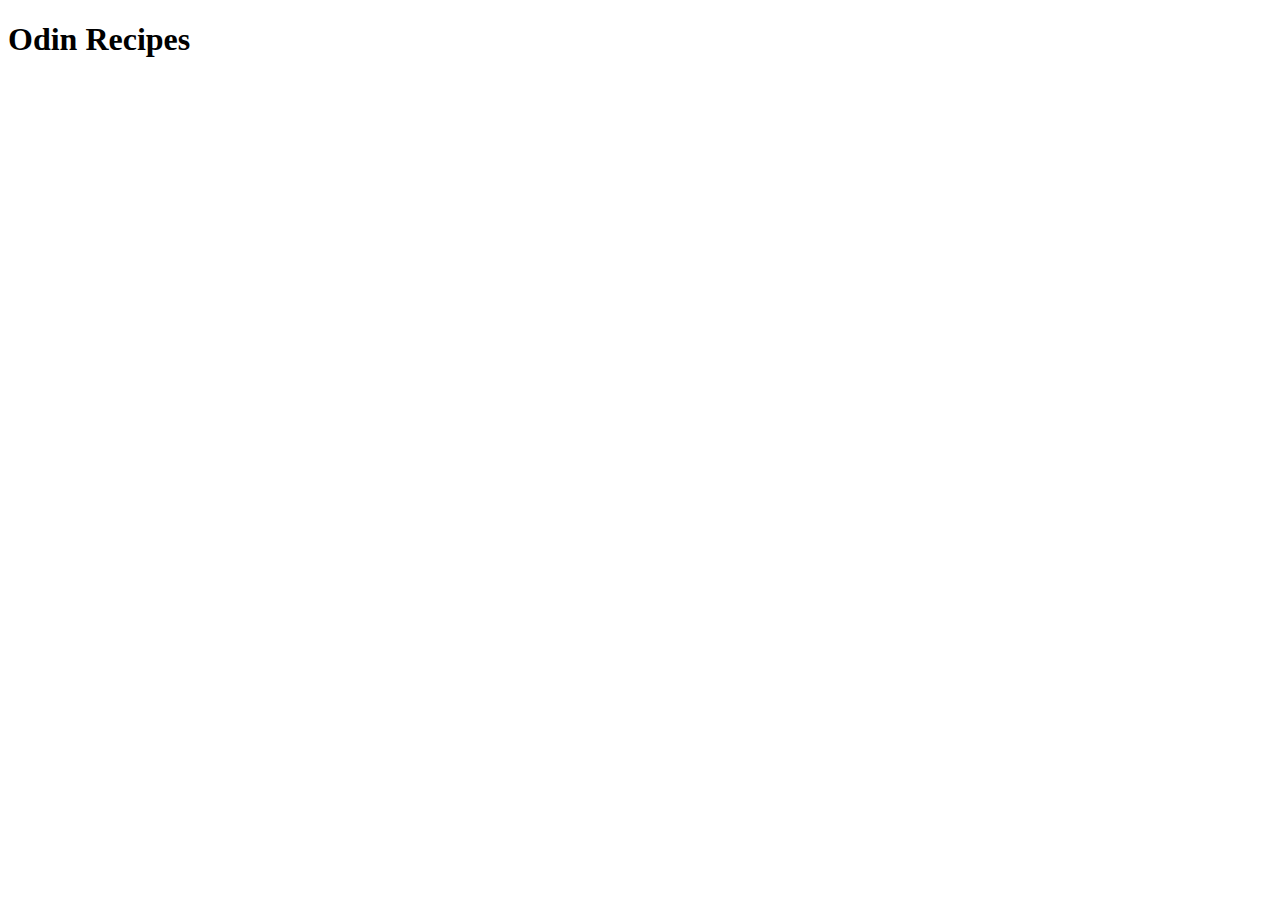
==== index.html @ 31a14db4 "Created index.html and wrote README outline" ====
<!DOCTYPE html>
<html lang="en">

<head>
    <meta charset="UTF-8">
    <meta name="viewport" content="width=device-width, initial-scale=1.0">
    <title>Odin Recipes</title>
</head>

<body>
    <h1>Odin Recipes</h1>
</body>

</html>
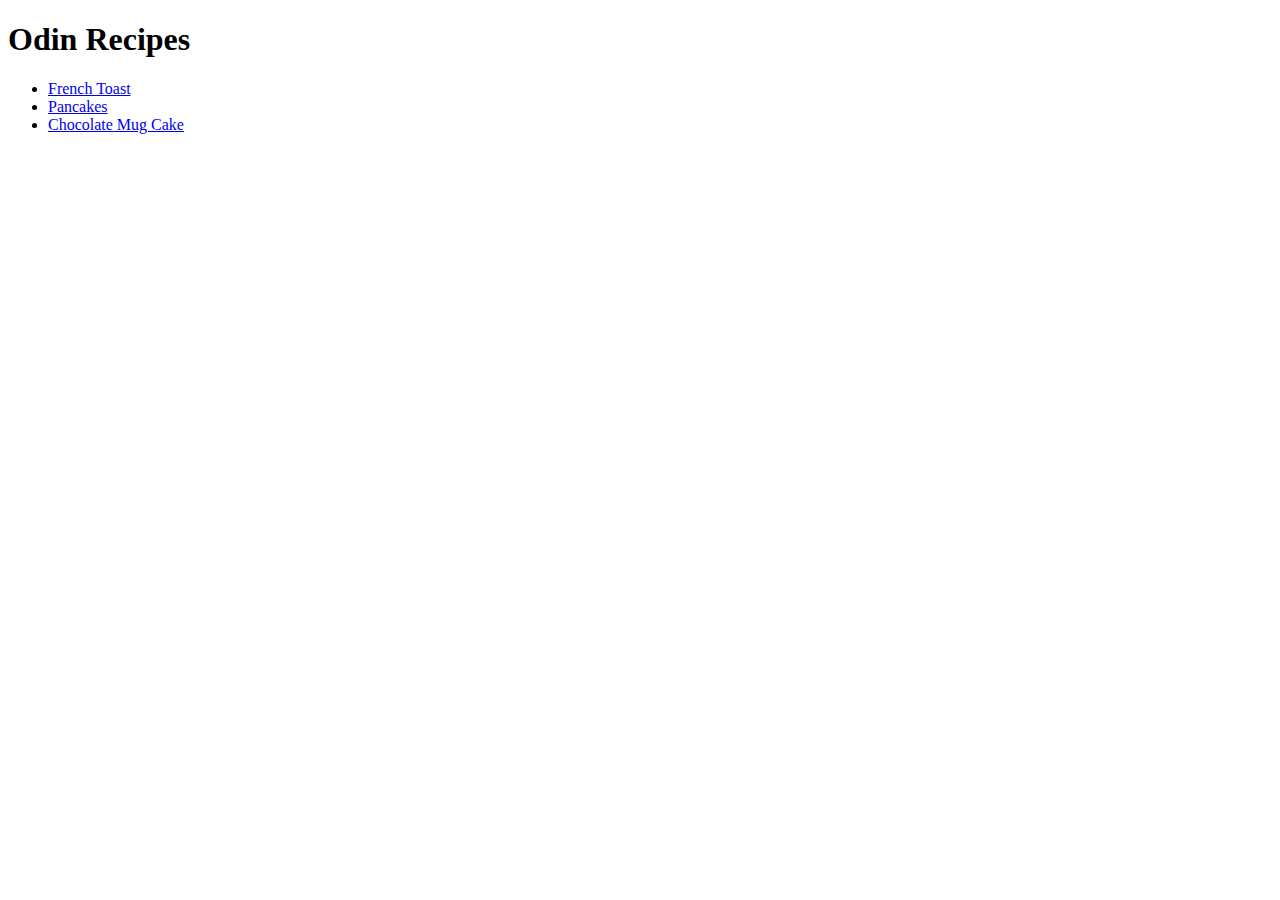
==== commit 0181d461: "Add new recipes, pancakes, french toast, mug cake" ====
--- a/index.html
+++ b/index.html
@@ -9,6 +9,11 @@
 
 <body>
     <h1>Odin Recipes</h1>
+    <ul>
+        <li><a href="recipes/french-toast.html">French Toast</a></li>
+        <li><a href="recipes/pancakes.html">Pancakes</a></li>
+        <li><a href="recipes/chocolate-mug-cake.html">Chocolate Mug Cake</a></li>
+    </ul>
 </body>
 
 </html>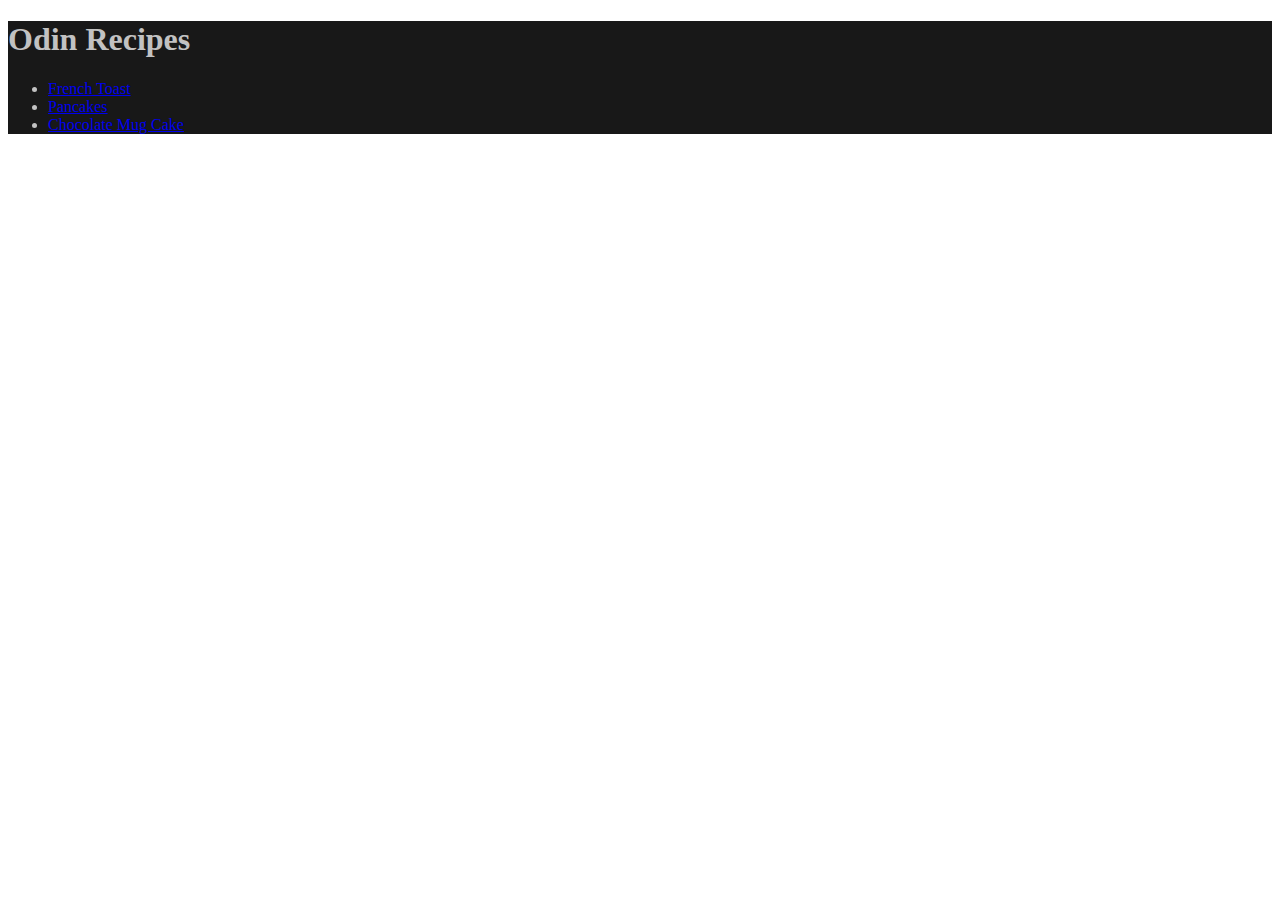
==== commit 799b15e3: "Implement css" ====
--- a/index.html
+++ b/index.html
@@ -4,16 +4,18 @@
 <head>
     <meta charset="UTF-8">
     <meta name="viewport" content="width=device-width, initial-scale=1.0">
+    <link rel="stylesheet" href="styles.css" />
     <title>Odin Recipes</title>
 </head>
 
 <body>
+<div>
     <h1>Odin Recipes</h1>
     <ul>
         <li><a href="recipes/french-toast.html">French Toast</a></li>
         <li><a href="recipes/pancakes.html">Pancakes</a></li>
         <li><a href="recipes/chocolate-mug-cake.html">Chocolate Mug Cake</a></li>
     </ul>
+</div>
 </body>
-
 </html>--- a/styles.css
+++ b/styles.css
@@ -0,0 +1,10 @@
+/* styles.css */
+
+div {
+    color: #c2c2c2;
+    background-color: #181818;
+  }
+  
+  p {
+    color: #bbbbbb;
+  }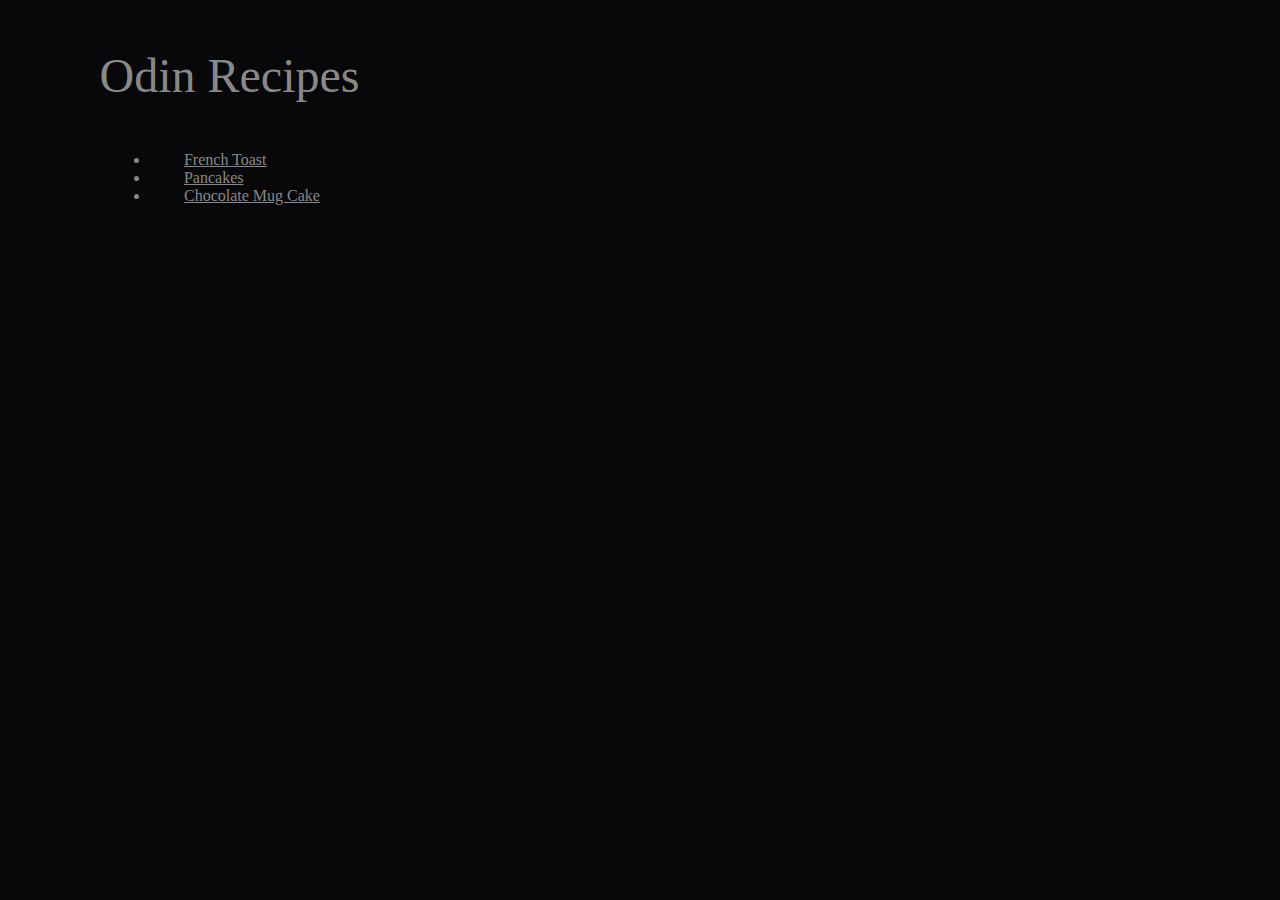
==== commit 6d0aae1d: "add css styles" ====
--- a/index.html
+++ b/index.html
@@ -9,13 +9,11 @@
 </head>
 
 <body>
-<div>
-    <h1>Odin Recipes</h1>
-    <ul>
+    <p class="title">Odin Recipes</p>
+    <ul class="list">
         <li><a href="recipes/french-toast.html">French Toast</a></li>
         <li><a href="recipes/pancakes.html">Pancakes</a></li>
         <li><a href="recipes/chocolate-mug-cake.html">Chocolate Mug Cake</a></li>
     </ul>
-</div>
 </body>
 </html>--- a/styles.css
+++ b/styles.css
@@ -1,10 +1,37 @@
 /* styles.css */
+*{
+  background-color: #08080A;
+  color: #888888;
+  font-family: 'Garamond', 'Times New Roman', serif;
+  margin-left: 3%;
+}
 
-div {
-    color: #c2c2c2;
-    background-color: #181818;
-  }
-  
-  p {
-    color: #bbbbbb;
-  }+.title {
+  font-size: 48px;
+  font-family: 'Garamond', 'Times New Roman', serif;
+  margin-left: 2%;
+}
+
+.title.subsection {
+  font-size: 28px;
+}
+
+a:visited {
+  color: #444477;
+}
+
+a:hover {
+  color: #AAAAAA
+}
+
+a:active {
+  color: #FFFFFF;
+}
+
+.recipe-img {
+  margin-left: 10%;
+}
+
+.list {
+  margin-left: 0%;
+}